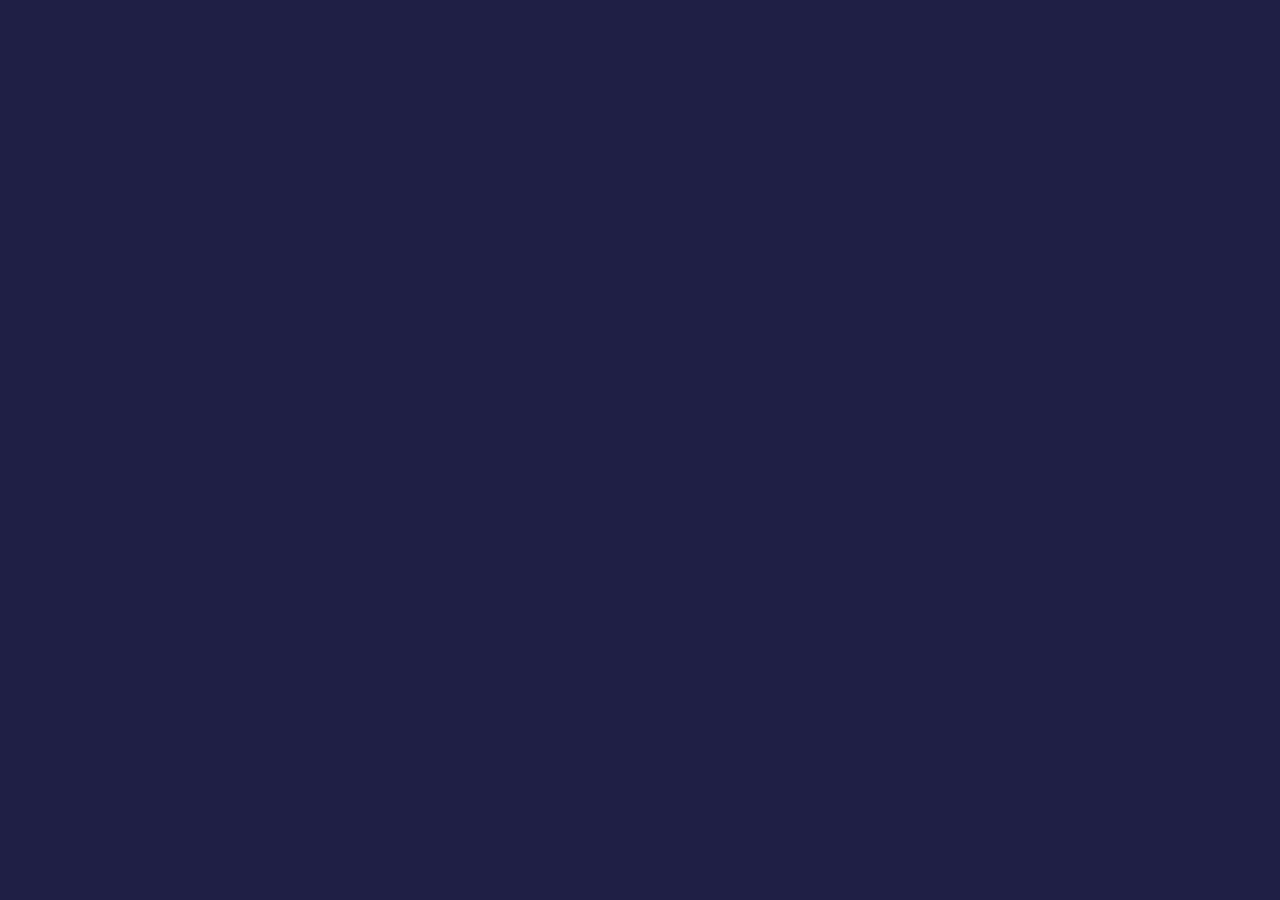
==== host/index.html @ 9c06411f "moved host files to host folder" ====
<!DOCTYPE html>
<html lang="de">

<head>
    <meta charset="utf-8">
    <meta http-equiv="X-UA-Compatible" content="IE=edge">
    <meta name="viewport" content="width=device-width, initial-scale=1.0">
    <title>Rate Mal!</title>
    <link rel="stylesheet" href="style.css">
</head>

<body>

    <script src="script.js"></script>
</body>

</html>
---- host/style.css ----
html,
body {
    margin: 0;
    padding: 0;
    width: 100%;
    height: 100%;
    background-color: #1f1f45;
}
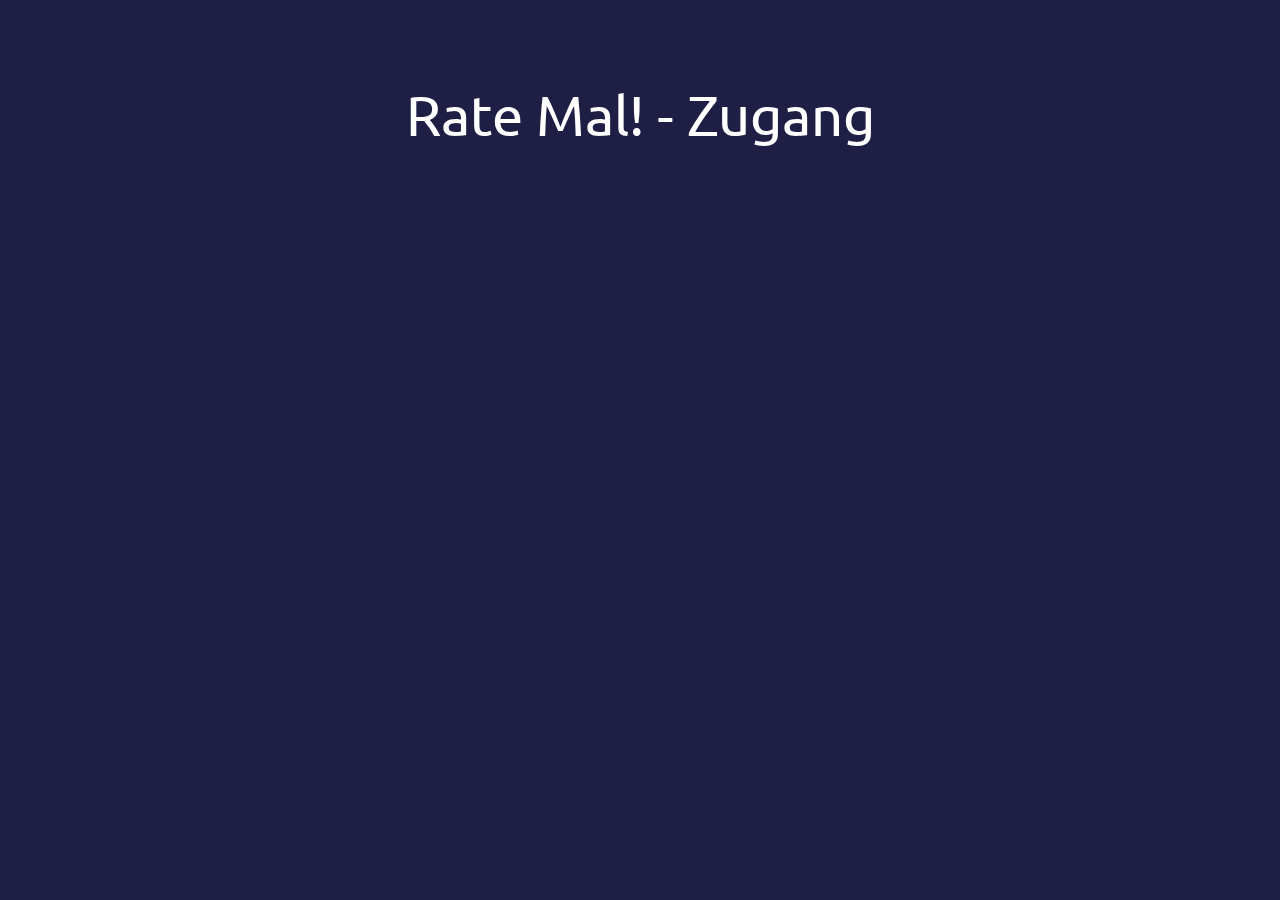
==== commit b588b279: "added and styled header" ====
--- a/host/index.html
+++ b/host/index.html
@@ -10,7 +10,7 @@
 </head>
 
 <body>
-
+    <p class="heading" id="host_session_create_heading">Rate Mal! - Zugang</p>
     <script src="script.js"></script>
 </body>
 
--- a/host/style.css
+++ b/host/style.css
@@ -1,8 +1,17 @@
+@import url('https://fonts.googleapis.com/css2?family=Ubuntu:wght@500&display=swap');
 html,
 body {
     margin: 0;
     padding: 0;
-    width: 100%;
-    height: 100%;
+    width: 100vw;
     background-color: #1f1f45;
+    font-size: 16px;
+    font-family: 'Ubuntu', sans-serif;
+}
+
+.heading {
+    color: white;
+    text-align: center;
+    margin-top: 5rem;
+    font-size: 3.5rem;
 }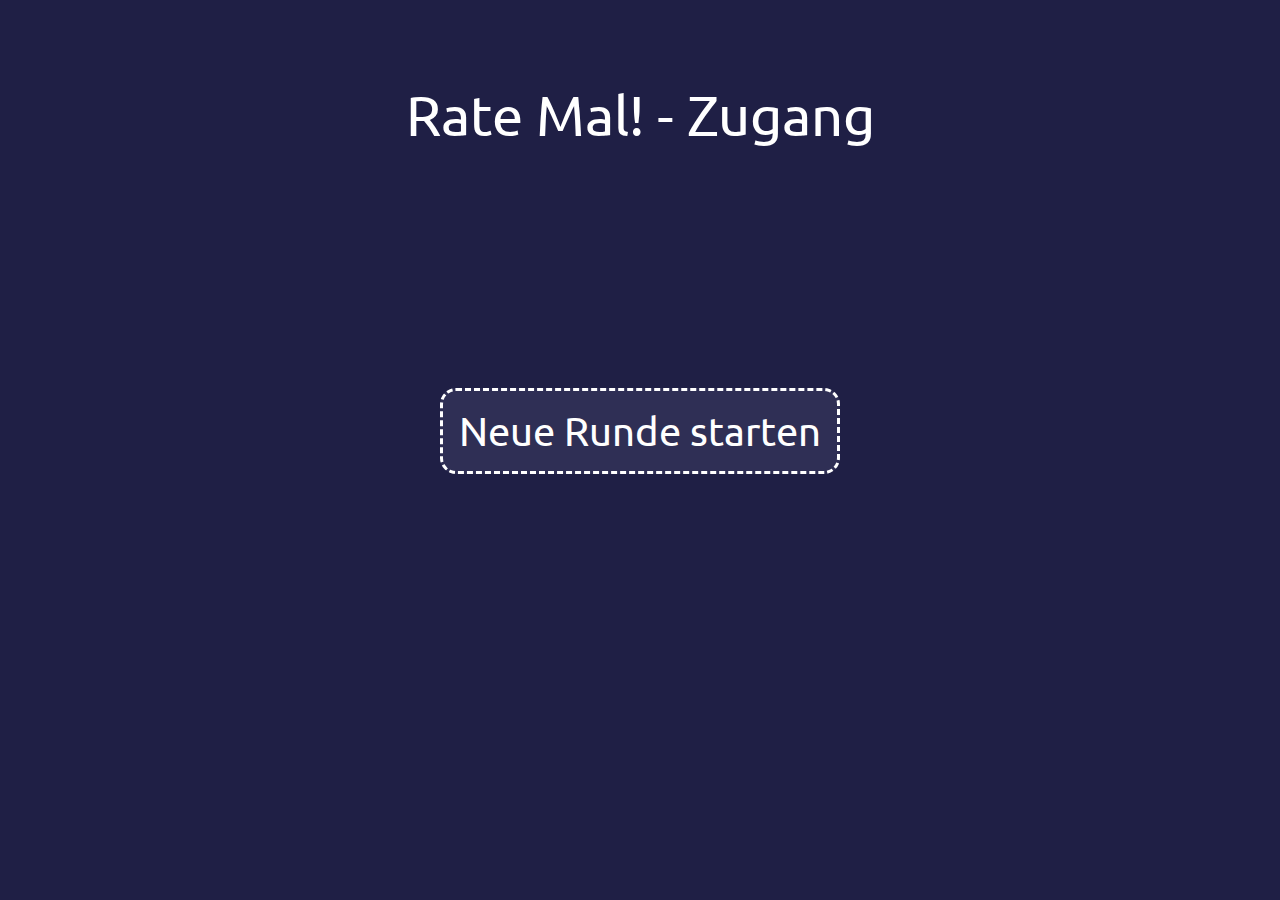
==== commit 9a83789b: "added session creation button" ====
--- a/host/index.html
+++ b/host/index.html
@@ -11,6 +11,7 @@
 
 <body>
     <p class="heading" id="host_session_create_heading">Rate Mal! - Zugang</p>
+    <div class="create_session_button" id="host_session_create_button" tabindex="0">Neue Runde starten</div>
     <script src="script.js"></script>
 </body>
 
--- a/host/style.css
+++ b/host/style.css
@@ -7,11 +7,31 @@
     background-color: #1f1f45;
     font-size: 16px;
     font-family: 'Ubuntu', sans-serif;
+    color: white;
 }
 
 .heading {
-    color: white;
     text-align: center;
     margin-top: 5rem;
     font-size: 3.5rem;
+}
+
+.create_session_button {
+    border: 3px dashed white;
+    width: min-content;
+    height: min-content;
+    padding: 1rem;
+    margin: 15rem auto auto auto;
+    white-space: nowrap;
+    border-radius: 1rem;
+    font-size: 2.5rem;
+    cursor: pointer;
+    background-color: #2f2f55;
+    transition: 0.25s;
+}
+
+.create_session_button:hover,
+.create_session_button:focus {
+    background-color: #1f1f45;
+    transform: scale(1.025);
 }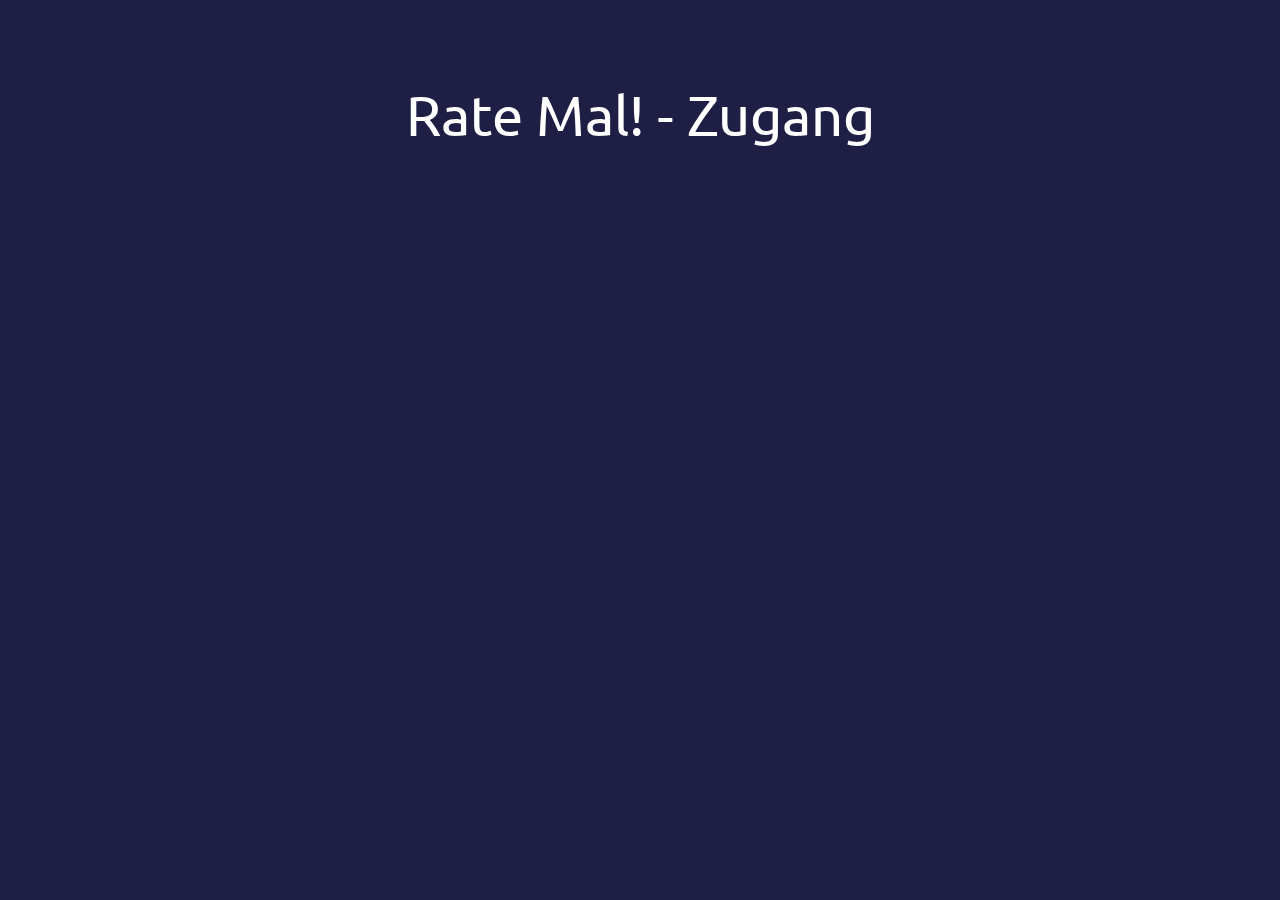
==== commit e9759d5c: "added ajax" ====
--- a/host/index.html
+++ b/host/index.html
@@ -11,7 +11,9 @@
 
 <body>
     <p class="heading" id="host_session_create_heading">Rate Mal! - Zugang</p>
-    <div class="create_session_button" id="host_session_create_button" tabindex="0">Neue Runde starten</div>
+
+    <!-- Get the ajax library -->
+    <script src="https://ajax.googleapis.com/ajax/libs/jquery/3.6.0/jquery.min.js"></script>
     <script src="script.js"></script>
 </body>
 
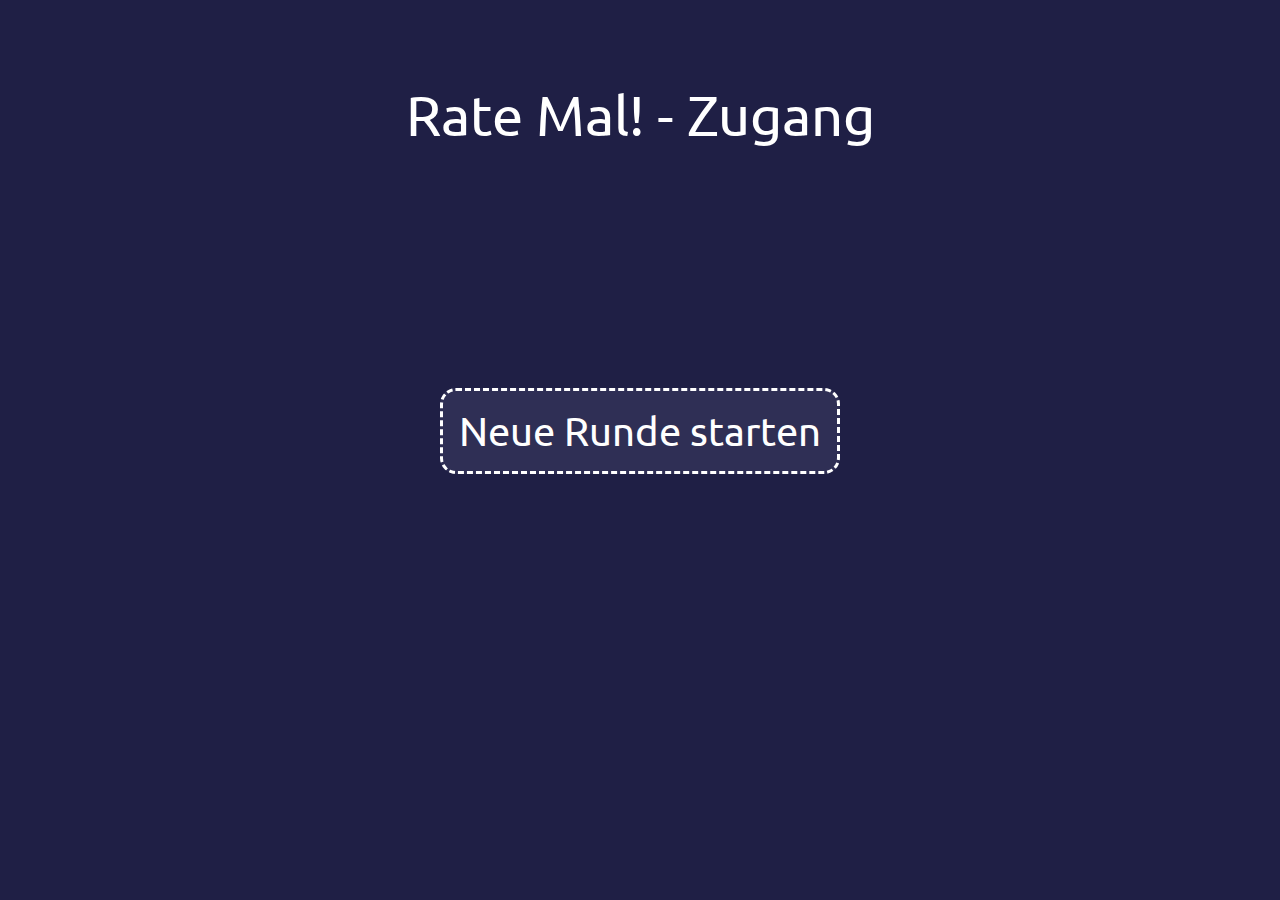
==== commit e587f755: "added session id generator and db saving mechanism" ====
--- a/host/index.html
+++ b/host/index.html
@@ -11,6 +11,9 @@
 
 <body>
     <p class="heading" id="host_session_create_heading">Rate Mal! - Zugang</p>
+    <div class="create_session_button" id="host_session_create_button" tabindex="0" onclick="createSession();">Neue Runde starten</div>
+
+    <div class="session_id" id="session_id_container"></div>
 
     <!-- Get the ajax library -->
     <script src="https://ajax.googleapis.com/ajax/libs/jquery/3.6.0/jquery.min.js"></script>
--- a/host/style.css
+++ b/host/style.css
@@ -34,4 +34,12 @@
 .create_session_button:focus {
     background-color: #1f1f45;
     transform: scale(1.025);
+}
+
+#session_id_container {
+    margin: auto;
+    width: min-content;
+    height: min-content;
+    white-space: nowrap;
+    font-size: 2rem;
 }